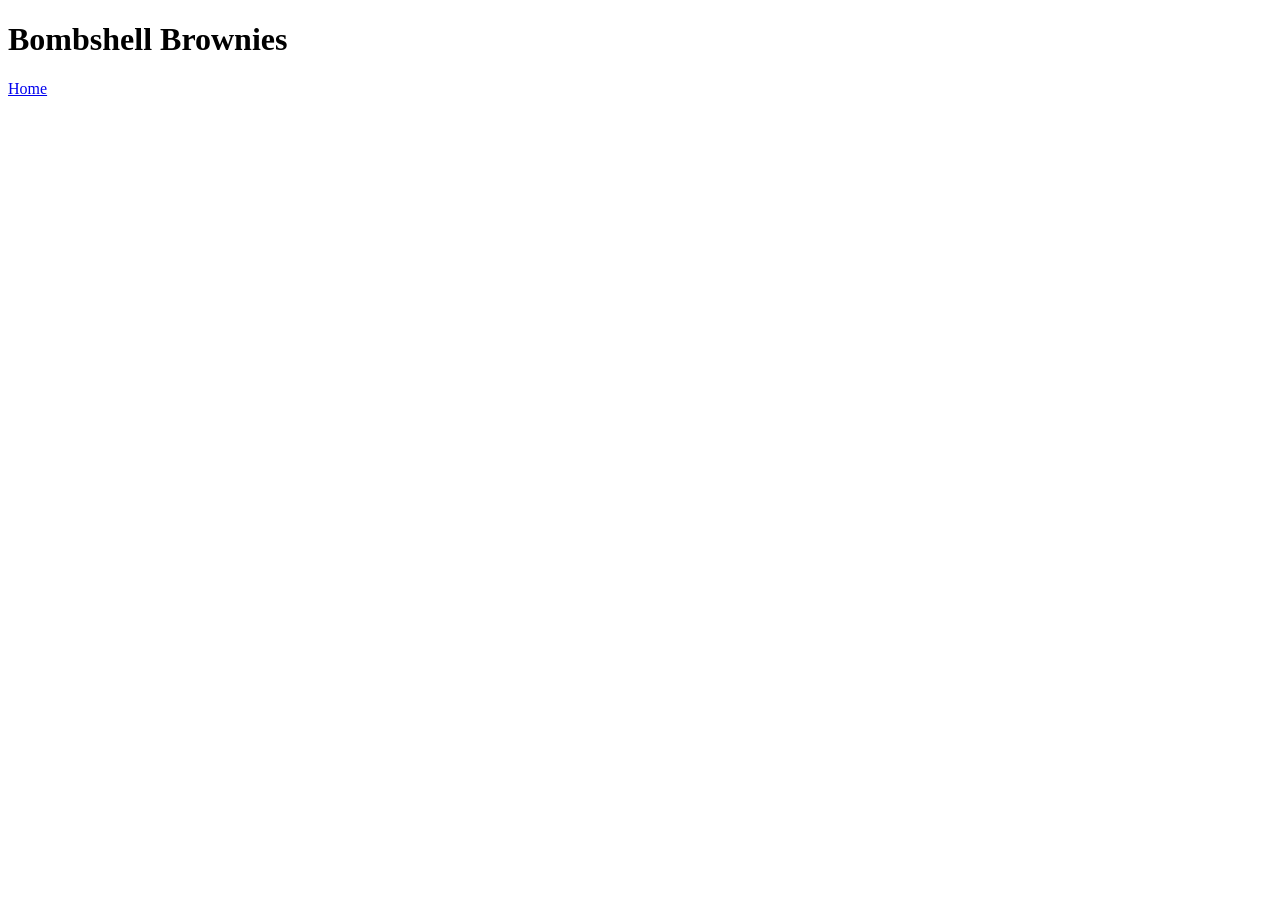
==== recipes/brownie.html @ 1dbd37b0 "Add Bombshell Brownie recipe page Linked brownie.html from index.html to enable access to the recipe" ====
<!DOCTYPE html>
<html lang="en">
    <head>
        <meta charset="UTF-8">
        <title>Brownie Recipe</title>
    </head>

    <body>
        <h1>Bombshell Brownies</h1>
        <a href="../index.html">Home</a>
    </body>
</html>
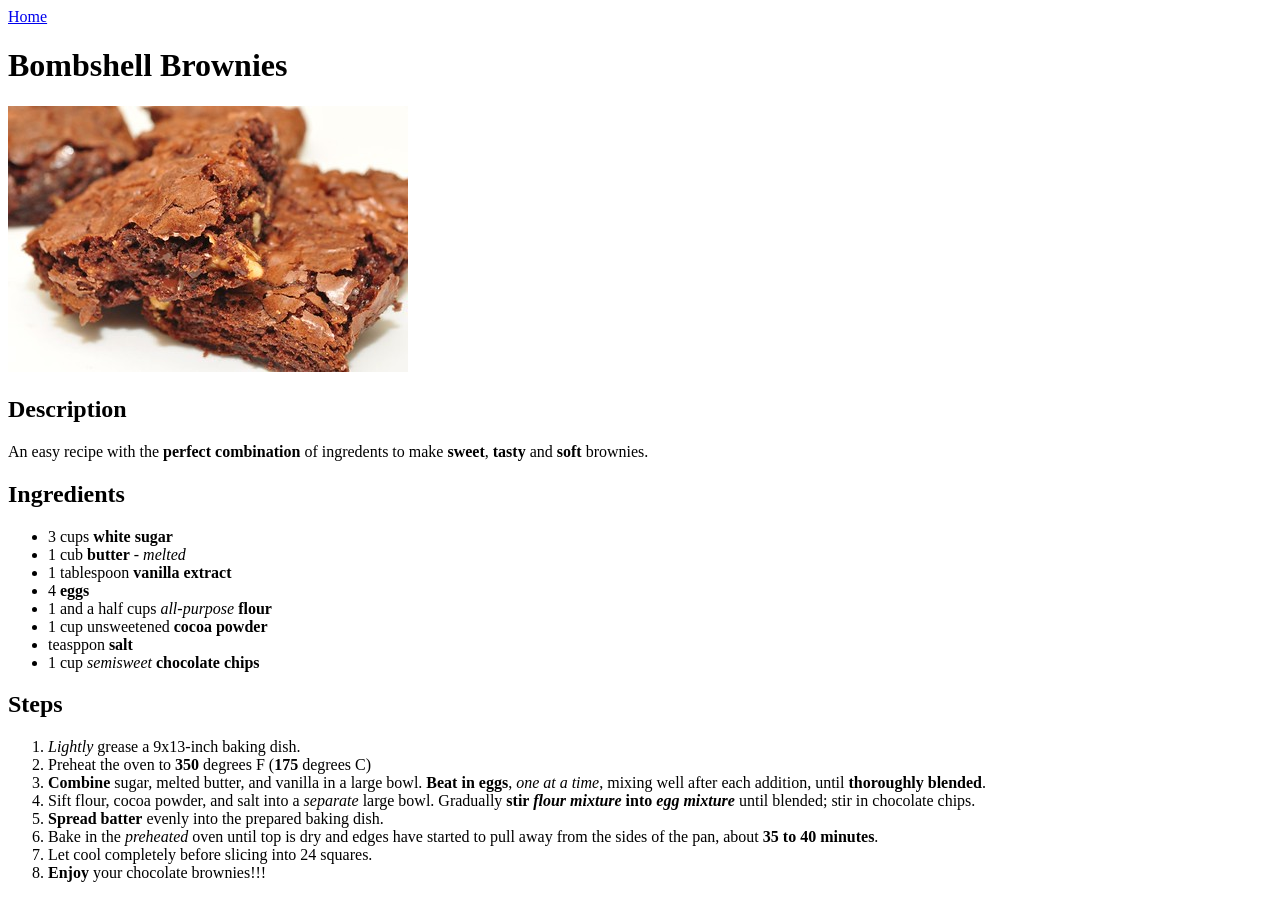
==== commit ee4a571c: "Add content to Bombshell Brownies recipe page The content includes an image of the brownies, the ing" ====
--- a/recipes/brownie.html
+++ b/recipes/brownie.html
@@ -6,7 +6,47 @@
     </head>
 
     <body>
+        <a href="../index.html">Home</a>
+
         <h1>Bombshell Brownies</h1>
-        <a href="../index.html">Home</a>
+        <img 
+            src="../images/brownie-400x266.jpg" 
+            alt="One chocolate brownie in top of the other and two extra chocolate brownies blurred in the background" 
+            width="400" 
+            height="266"
+        >
+
+        <h2>Description</h2>
+        <p>An easy recipe with the <strong>perfect combination</strong> of ingredents to make 
+            <strong>sweet</strong>, <strong>tasty</strong> and <strong>soft</strong> brownies.</p>
+
+        <h2>Ingredients</h2>
+        <ul>
+            <li>3 cups <strong>white sugar</strong></li>
+            <li>1 cub <strong>butter</strong> - <em>melted</em></li>
+            <li>1 tablespoon <strong>vanilla extract</strong></li>
+            <li>4 <strong>eggs</strong></li>
+            <li>1 and a half cups <em>all-purpose</em> <strong>flour</strong></li>
+            <li>1 cup unsweetened <strong>cocoa powder</strong></li>
+            <li>teasppon <strong>salt</strong></li>
+            <li>1 cup <em>semisweet</em> <strong>chocolate chips</strong></li>
+        </ul>
+
+        <h2>Steps</h2>
+        <ol>
+            <li><em>Lightly</em> grease a 9x13-inch baking dish.</li>
+            <li>Preheat the oven to <strong>350</strong> degrees F (<strong>175</strong> degrees C)</li>
+            <li><strong>Combine</strong> sugar, melted butter, and vanilla in a large bowl. 
+                <strong>Beat in eggs</strong>, <em>one at a time</em>, mixing well after each addition, 
+                until <strong>thoroughly blended</strong>.</li>
+            <li>Sift flour, cocoa powder, and salt into a <em>separate</em> large bowl. Gradually 
+                <strong>stir <em>flour mixture</em> into <em>egg mixture</em></strong> until blended; 
+                stir in chocolate chips.</li>
+            <li><strong>Spread batter</strong> evenly into the prepared baking dish.</li>
+            <li>Bake in the <em>preheated</em> oven until top is dry and edges have started to pull away
+                 from the sides of the pan, about <strong>35 to 40 minutes</strong>.</li>
+            <li>Let cool completely before slicing into 24 squares.</li>
+            <li><strong>Enjoy</strong> your chocolate brownies!!!</li>
+        </ol>
     </body>
 </html>
